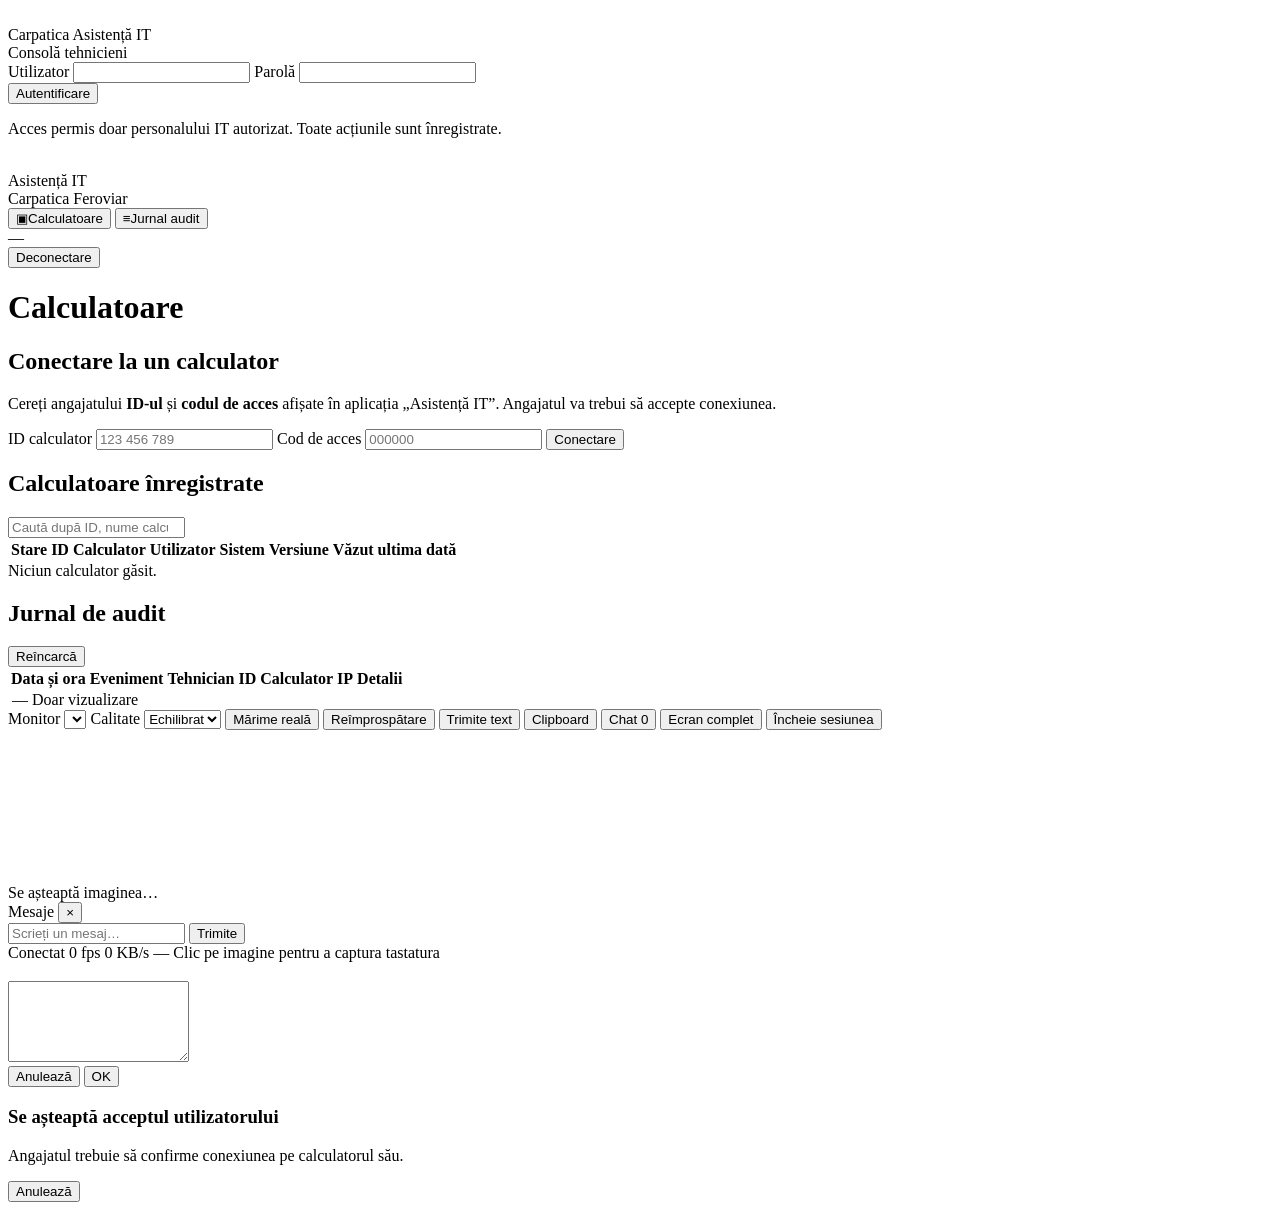
==== it-asistenta/server/static/index.html @ 68a85cca "Carpatica Asistență IT: server releu și consolă (în lucru) Co-Authored-By: Claude Opus 5.5 <noreply@" ====
<!doctype html>
<html lang="ro">
<head>
<meta charset="utf-8">
<meta name="viewport" content="width=device-width, initial-scale=1">
<title>Carpatica Asistență IT – Consolă</title>
<link rel="icon" href="/static/brand/logo.svg" type="image/svg+xml">
<link rel="stylesheet" href="/static/console.css">
<script src="/static/console.js" defer></script>
</head>
<body>

<!-- ============ Autentificare ============ -->
<section id="login-view" class="login-view hidden">
  <form id="login-form" class="login-card" autocomplete="on">
    <div class="login-brand">
      <img src="/static/brand/logo.svg" alt="" class="logo-lg">
      <div>
        <div class="brand-title">Carpatica Asistență IT</div>
        <div class="brand-sub">Consolă tehnicieni</div>
      </div>
    </div>
    <label>Utilizator
      <input id="login-user" name="username" autocomplete="username" required maxlength="64">
    </label>
    <label>Parolă
      <input id="login-pass" name="password" type="password" autocomplete="current-password" required>
    </label>
    <div id="login-error" class="form-error" role="alert"></div>
    <button type="submit" class="btn btn-primary btn-block" id="login-btn">Autentificare</button>
    <p class="login-note">Acces permis doar personalului IT autorizat. Toate acțiunile sunt înregistrate.</p>
  </form>
</section>

<!-- ============ Aplicație ============ -->
<div id="app-view" class="app-view hidden">
  <aside class="sidebar">
    <div class="side-brand">
      <img src="/static/brand/logo.svg" alt="" class="logo-sm">
      <div>
        <div class="brand-title">Asistență IT</div>
        <div class="brand-sub">Carpatica Feroviar</div>
      </div>
    </div>
    <nav class="side-nav">
      <button class="nav-item active" data-tab="agents"><span class="nav-ico">▣</span>Calculatoare</button>
      <button class="nav-item" data-tab="audit"><span class="nav-ico">≡</span>Jurnal audit</button>
    </nav>
    <div class="side-foot">
      <div class="side-user"><span class="dot-user"></span><span id="me-name">—</span></div>
      <button id="logout-btn" class="btn btn-ghost-dark btn-sm">Deconectare</button>
    </div>
  </aside>

  <main class="main">
    <header class="topbar">
      <h1 id="page-title">Calculatoare</h1>
      <div class="topbar-right"><span class="signal-bar"></span><span id="clock" class="muted-light"></span></div>
    </header>

    <!-- Tab calculatoare -->
    <section id="tab-agents" class="tab">
      <div class="card connect-card">
        <h2>Conectare la un calculator</h2>
        <p class="muted">Cereți angajatului <b>ID-ul</b> și <b>codul de acces</b> afișate în aplicația „Asistență IT”. Angajatul va trebui să accepte conexiunea.</p>
        <form id="connect-form" class="connect-form" autocomplete="off">
          <label>ID calculator
            <input id="c-id" inputmode="numeric" placeholder="123 456 789" maxlength="11" required>
          </label>
          <label>Cod de acces
            <input id="c-code" inputmode="numeric" placeholder="000000" maxlength="7" required>
          </label>
          <button class="btn btn-accent" type="submit">Conectare</button>
        </form>
        <div id="connect-error" class="form-error" role="alert"></div>
      </div>

      <div class="card">
        <div class="card-head">
          <h2>Calculatoare înregistrate <span id="agents-count" class="pill"></span></h2>
          <input id="agent-search" class="search" type="search" placeholder="Caută după ID, nume calculator sau utilizator…">
        </div>
        <div class="table-wrap">
          <table class="tbl" id="agents-table">
            <thead><tr><th>Stare</th><th>ID</th><th>Calculator</th><th>Utilizator</th><th>Sistem</th><th>Versiune</th><th>Văzut ultima dată</th><th></th></tr></thead>
            <tbody></tbody>
          </table>
          <div id="agents-empty" class="empty hidden">Niciun calculator găsit.</div>
        </div>
      </div>
    </section>

    <!-- Tab audit -->
    <section id="tab-audit" class="tab hidden">
      <div class="card">
        <div class="card-head">
          <h2>Jurnal de audit</h2>
          <button id="audit-refresh" class="btn btn-secondary btn-sm">Reîncarcă</button>
        </div>
        <div class="table-wrap">
          <table class="tbl" id="audit-table">
            <thead><tr><th>Data și ora</th><th>Eveniment</th><th>Tehnician</th><th>ID</th><th>Calculator</th><th>IP</th><th>Detalii</th></tr></thead>
            <tbody></tbody>
          </table>
        </div>
      </div>
    </section>
  </main>
</div>

<!-- ============ Sesiune ============ -->
<div id="session-view" class="session-view hidden">
  <div class="sess-toolbar">
    <div class="sess-title">
      <img src="/static/brand/logo.svg" alt="" class="logo-xs">
      <span id="sess-host">—</span>
      <span id="sess-viewonly" class="badge badge-warn hidden">Doar vizualizare</span>
    </div>
    <div class="sess-tools">
      <label class="tool-label">Monitor <select id="sel-monitor"></select></label>
      <label class="tool-label">Calitate
        <select id="sel-quality">
          <option value="fast">Rapid</option>
          <option value="balanced" selected>Echilibrat</option>
          <option value="quality">Calitate</option>
        </select>
      </label>
      <button class="tbtn" id="btn-actual" title="Afișează la mărimea reală">Mărime reală</button>
      <button class="tbtn" id="btn-refresh" title="Reîmprospătează imaginea">Reîmprospătare</button>
      <button class="tbtn" id="btn-text" title="Tastează un text pe calculatorul la distanță">Trimite text</button>
      <button class="tbtn" id="btn-clip" title="Trimite clipboard-ul local">Clipboard</button>
      <button class="tbtn" id="btn-chat" title="Mesaje">Chat <span id="chat-unread" class="unread hidden">0</span></button>
      <button class="tbtn" id="btn-fs" title="Ecran complet">Ecran complet</button>
      <button class="tbtn tbtn-danger" id="btn-end">Încheie sesiunea</button>
    </div>
  </div>
  <div class="sess-body">
    <div id="screen-wrap" class="screen-wrap">
      <canvas id="screen" tabindex="0"></canvas>
      <div id="screen-msg" class="screen-msg">Se așteaptă imaginea…</div>
    </div>
    <aside id="chat-panel" class="chat-panel hidden">
      <div class="chat-head">Mesaje <button class="x" id="chat-close" aria-label="Închide">×</button></div>
      <div id="chat-log" class="chat-log"></div>
      <form id="chat-form" class="chat-form">
        <input id="chat-input" placeholder="Scrieți un mesaj…" maxlength="2000" autocomplete="off">
        <button class="btn btn-primary btn-sm" type="submit">Trimite</button>
      </form>
    </aside>
  </div>
  <div class="sess-status">
    <span id="st-state" class="st-dot">Conectat</span>
    <span id="st-fps">0 fps</span>
    <span id="st-kbps">0 KB/s</span>
    <span id="st-res">—</span>
    <span class="muted-light st-hint">Clic pe imagine pentru a captura tastatura</span>
  </div>
</div>

<!-- ============ Dialoguri ============ -->
<div id="modal" class="modal-back hidden">
  <div class="modal" role="dialog" aria-modal="true">
    <h3 id="modal-title"></h3>
    <p id="modal-text" class="muted"></p>
    <textarea id="modal-input" class="hidden" rows="5"></textarea>
    <div class="modal-actions">
      <button id="modal-cancel" class="btn btn-secondary">Anulează</button>
      <button id="modal-ok" class="btn btn-primary">OK</button>
    </div>
  </div>
</div>

<div id="waiting" class="modal-back hidden">
  <div class="modal waiting">
    <div class="spinner"></div>
    <h3>Se așteaptă acceptul utilizatorului</h3>
    <p class="muted" id="waiting-text">Angajatul trebuie să confirme conexiunea pe calculatorul său.</p>
    <div class="modal-actions"><button id="waiting-cancel" class="btn btn-secondary">Anulează</button></div>
  </div>
</div>

<div id="toasts" class="toasts"></div>
</body>
</html>
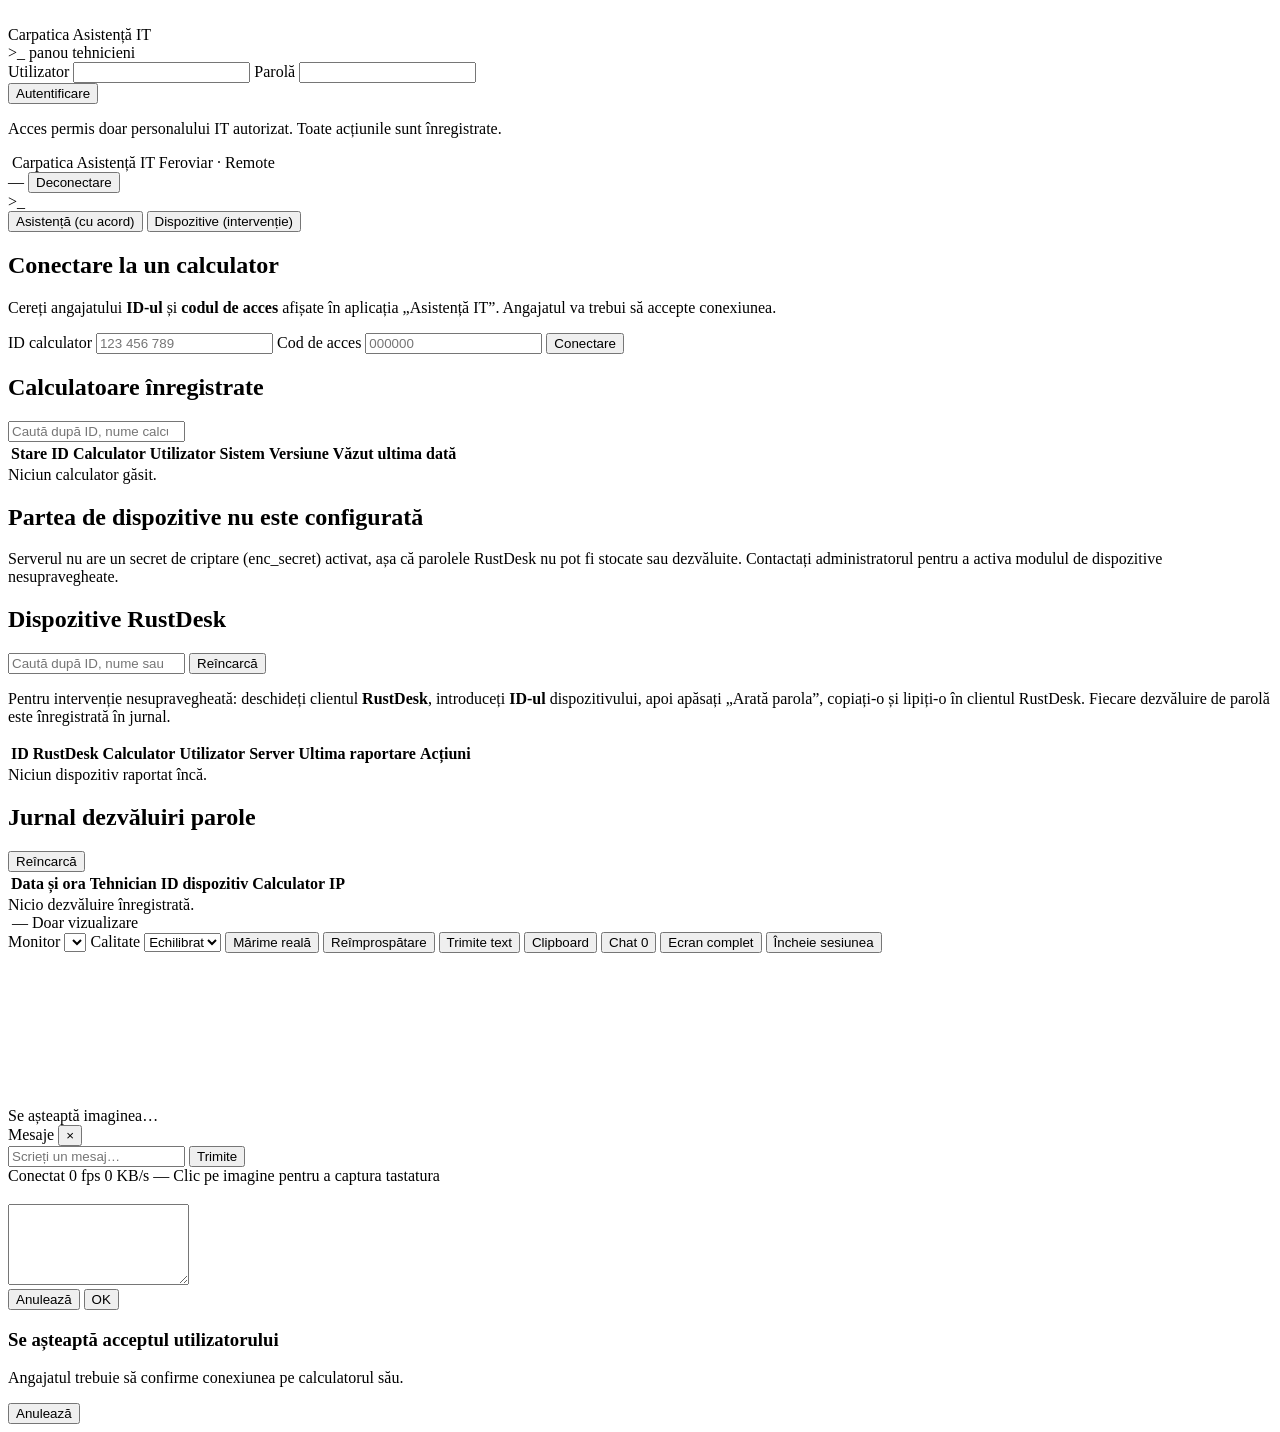
==== commit 50bcdbca: "Remote unificat (faza 1): panou web unificat + instalator unic pe laptop Panou web (it-asistenta/ser" ====
--- a/it-asistenta/server/static/index.html
+++ b/it-asistenta/server/static/index.html
@@ -3,12 +3,21 @@
 <head>
 <meta charset="utf-8">
 <meta name="viewport" content="width=device-width, initial-scale=1">
-<title>Carpatica Asistență IT – Consolă</title>
+<title>Carpatica Asistență IT – Panou tehnicieni</title>
 <link rel="icon" href="/static/brand/logo.svg" type="image/svg+xml">
 <link rel="stylesheet" href="/static/console.css">
 <script src="/static/console.js" defer></script>
 </head>
 <body>
+
+<!-- Fundal animat discret (chihlimbar feroviar) -->
+<div class="fx-bg" aria-hidden="true">
+  <span class="fx-aurora"></span>
+  <span class="fx-grid"></span>
+  <span class="fx-rails"></span>
+  <span class="fx-loco"></span>
+  <span class="fx-scan"></span>
+</div>
 
 <!-- ============ Autentificare ============ -->
 <section id="login-view" class="login-view hidden">
@@ -17,7 +26,7 @@
       <img src="/static/brand/logo.svg" alt="" class="logo-lg">
       <div>
         <div class="brand-title">Carpatica Asistență IT</div>
-        <div class="brand-sub">Consolă tehnicieni</div>
+        <div class="brand-sub">&gt;_ panou tehnicieni</div>
       </div>
     </div>
     <label>Utilizator
@@ -34,43 +43,47 @@
 
 <!-- ============ Aplicație ============ -->
 <div id="app-view" class="app-view hidden">
-  <aside class="sidebar">
-    <div class="side-brand">
-      <img src="/static/brand/logo.svg" alt="" class="logo-sm">
-      <div>
-        <div class="brand-title">Asistență IT</div>
-        <div class="brand-sub">Carpatica Feroviar</div>
-      </div>
-    </div>
-    <nav class="side-nav">
-      <button class="nav-item active" data-tab="agents"><span class="nav-ico">▣</span>Calculatoare</button>
-      <button class="nav-item" data-tab="audit"><span class="nav-ico">≡</span>Jurnal audit</button>
-    </nav>
-    <div class="side-foot">
-      <div class="side-user"><span class="dot-user"></span><span id="me-name">—</span></div>
-      <button id="logout-btn" class="btn btn-ghost-dark btn-sm">Deconectare</button>
-    </div>
-  </aside>
+  <!-- bară aplicație -->
+  <header class="appbar">
+    <div class="appbar-left">
+      <span class="app-brand">
+        <img src="/static/brand/logo.svg" alt="" class="app-logo">
+        <span class="app-name">Carpatica Asistență IT
+          <span class="app-sub">Feroviar · Remote</span>
+        </span>
+      </span>
+    </div>
+    <div class="appbar-right">
+      <span class="signal-bar" aria-hidden="true"></span>
+      <span id="clock" class="appbar-clock"></span>
+      <span class="appbar-user"><span class="dot-user"></span><span id="me-name">—</span></span>
+      <button id="logout-btn" class="btn btn-ghost btn-sm">Deconectare</button>
+    </div>
+  </header>
+
+  <!-- bară de comandă: taburi (șine feroviare) -->
+  <nav class="commandbar" role="tablist">
+    <span class="cmd-prompt">&gt;_</span>
+    <div class="menutabs">
+      <button class="menutab active" role="tab" data-tab="agents">Asistență (cu acord)</button>
+      <button class="menutab" role="tab" data-tab="devices">Dispozitive (intervenție)</button>
+    </div>
+  </nav>
 
   <main class="main">
-    <header class="topbar">
-      <h1 id="page-title">Calculatoare</h1>
-      <div class="topbar-right"><span class="signal-bar"></span><span id="clock" class="muted-light"></span></div>
-    </header>
-
-    <!-- Tab calculatoare -->
+    <!-- ======= Tab Asistență ======= -->
     <section id="tab-agents" class="tab">
       <div class="card connect-card">
         <h2>Conectare la un calculator</h2>
         <p class="muted">Cereți angajatului <b>ID-ul</b> și <b>codul de acces</b> afișate în aplicația „Asistență IT”. Angajatul va trebui să accepte conexiunea.</p>
         <form id="connect-form" class="connect-form" autocomplete="off">
           <label>ID calculator
-            <input id="c-id" inputmode="numeric" placeholder="123 456 789" maxlength="11" required>
+            <input id="c-id" class="mono" inputmode="numeric" placeholder="123 456 789" maxlength="11" required>
           </label>
           <label>Cod de acces
-            <input id="c-code" inputmode="numeric" placeholder="000000" maxlength="7" required>
+            <input id="c-code" class="mono" inputmode="numeric" placeholder="000000" maxlength="7" required>
           </label>
-          <button class="btn btn-accent" type="submit">Conectare</button>
+          <button class="btn btn-primary" type="submit">Conectare</button>
         </form>
         <div id="connect-error" class="form-error" role="alert"></div>
       </div>
@@ -90,25 +103,49 @@
       </div>
     </section>
 
-    <!-- Tab audit -->
-    <section id="tab-audit" class="tab hidden">
+    <!-- ======= Tab Dispozitive ======= -->
+    <section id="tab-devices" class="tab hidden">
+      <div id="devices-disabled" class="card alert-card hidden">
+        <h2>Partea de dispozitive nu este configurată</h2>
+        <p class="muted">Serverul nu are un secret de criptare (<span class="mono">enc_secret</span>) activat, așa că parolele RustDesk nu pot fi stocate sau dezvăluite. Contactați administratorul pentru a activa modulul de dispozitive nesupravegheate.</p>
+      </div>
+
+      <div id="devices-card" class="card">
+        <div class="card-head">
+          <h2>Dispozitive RustDesk <span id="devices-count" class="pill"></span></h2>
+          <div class="head-actions">
+            <input id="device-search" class="search" type="search" placeholder="Caută după ID, nume sau utilizator…">
+            <button id="devices-refresh" class="btn btn-secondary btn-sm">Reîncarcă</button>
+          </div>
+        </div>
+        <p class="muted connect-note">Pentru intervenție nesupravegheată: deschideți clientul <b>RustDesk</b>, introduceți <b>ID-ul</b> dispozitivului, apoi apăsați „Arată parola”, copiați-o și lipiți-o în clientul RustDesk. Fiecare dezvăluire de parolă este înregistrată în jurnal.</p>
+        <div class="table-wrap">
+          <table class="tbl" id="devices-table">
+            <thead><tr><th>ID RustDesk</th><th>Calculator</th><th>Utilizator</th><th>Server</th><th>Ultima raportare</th><th>Acțiuni</th></tr></thead>
+            <tbody></tbody>
+          </table>
+          <div id="devices-empty" class="empty hidden">Niciun dispozitiv raportat încă.</div>
+        </div>
+      </div>
+
       <div class="card">
         <div class="card-head">
-          <h2>Jurnal de audit</h2>
-          <button id="audit-refresh" class="btn btn-secondary btn-sm">Reîncarcă</button>
+          <h2>Jurnal dezvăluiri parole</h2>
+          <button id="reveal-refresh" class="btn btn-secondary btn-sm">Reîncarcă</button>
         </div>
         <div class="table-wrap">
-          <table class="tbl" id="audit-table">
-            <thead><tr><th>Data și ora</th><th>Eveniment</th><th>Tehnician</th><th>ID</th><th>Calculator</th><th>IP</th><th>Detalii</th></tr></thead>
+          <table class="tbl" id="reveal-table">
+            <thead><tr><th>Data și ora</th><th>Tehnician</th><th>ID dispozitiv</th><th>Calculator</th><th>IP</th></tr></thead>
             <tbody></tbody>
           </table>
+          <div id="reveal-empty" class="empty hidden">Nicio dezvăluire înregistrată.</div>
         </div>
       </div>
     </section>
   </main>
 </div>
 
-<!-- ============ Sesiune ============ -->
+<!-- ============ Sesiune live ============ -->
 <div id="session-view" class="session-view hidden">
   <div class="sess-toolbar">
     <div class="sess-title">
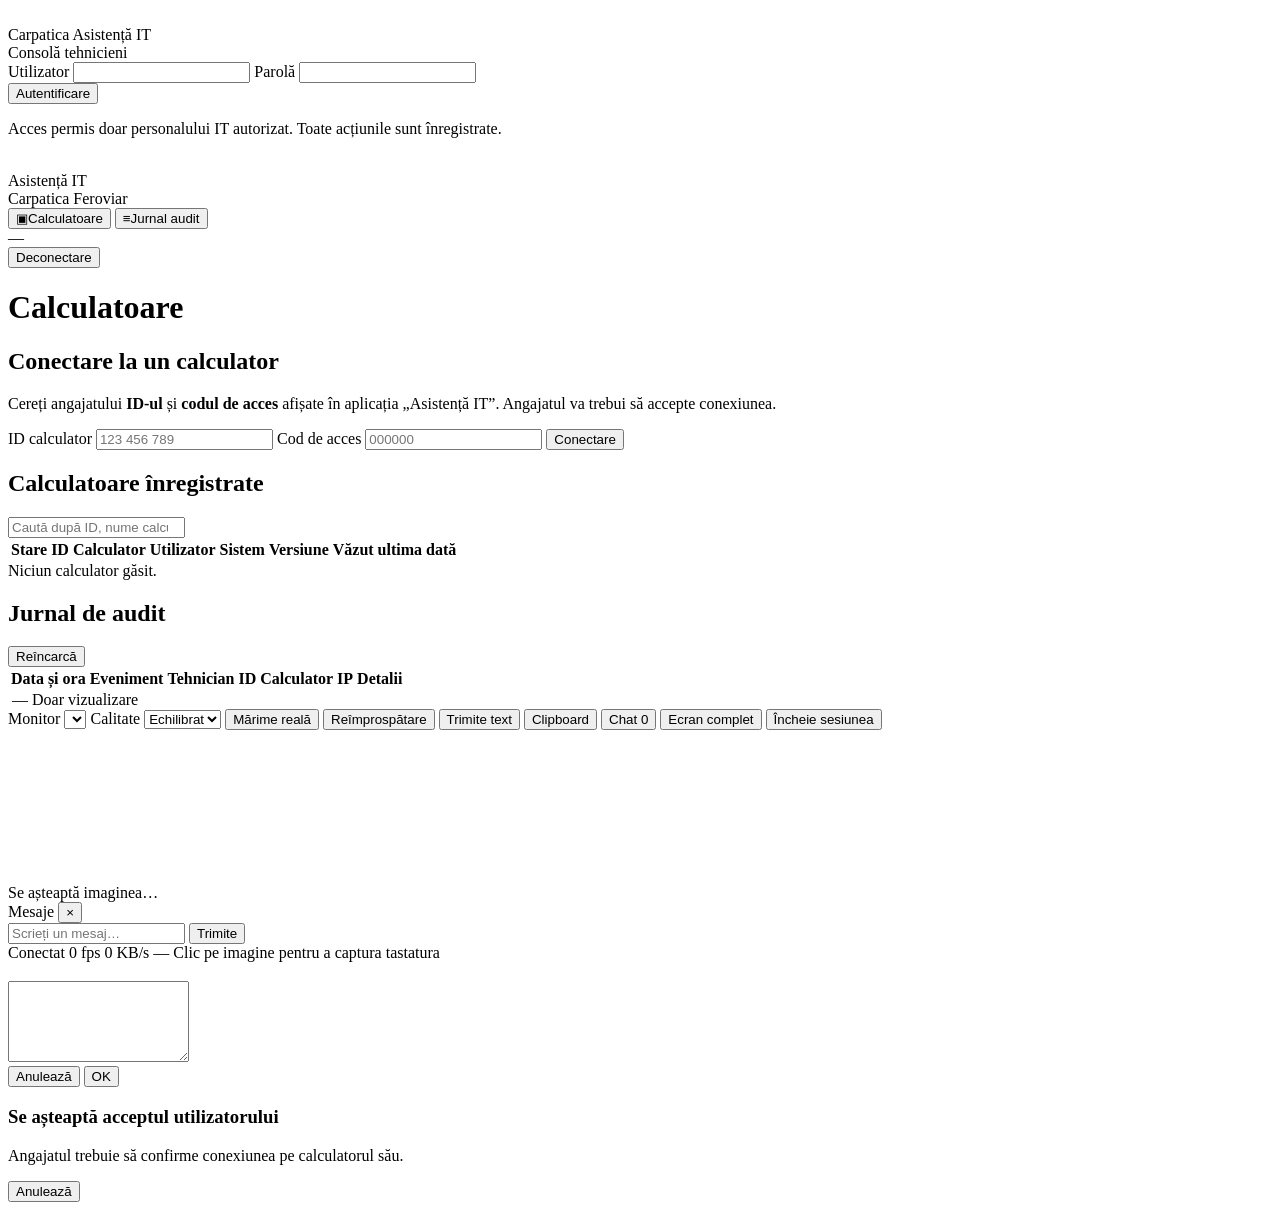
==== commit 8553abec: "Pictograme inspirate din logo Carpatica (arc C + munti + tricolor) + favicon/icoane .exe Set coerent" ====
--- a/it-asistenta/server/static/index.html
+++ b/it-asistenta/server/static/index.html
@@ -3,21 +3,13 @@
 <head>
 <meta charset="utf-8">
 <meta name="viewport" content="width=device-width, initial-scale=1">
-<title>Carpatica Asistență IT – Panou tehnicieni</title>
-<link rel="icon" href="/static/brand/logo.svg" type="image/svg+xml">
+<title>Carpatica Asistență IT – Consolă</title>
+<link rel="icon" type="image/png" sizes="256x256" href="/static/brand/icon.png">
+<link rel="icon" href="/static/brand/icon.svg" type="image/svg+xml">
 <link rel="stylesheet" href="/static/console.css">
 <script src="/static/console.js" defer></script>
 </head>
 <body>
-
-<!-- Fundal animat discret (chihlimbar feroviar) -->
-<div class="fx-bg" aria-hidden="true">
-  <span class="fx-aurora"></span>
-  <span class="fx-grid"></span>
-  <span class="fx-rails"></span>
-  <span class="fx-loco"></span>
-  <span class="fx-scan"></span>
-</div>
 
 <!-- ============ Autentificare ============ -->
 <section id="login-view" class="login-view hidden">
@@ -26,7 +18,7 @@
       <img src="/static/brand/logo.svg" alt="" class="logo-lg">
       <div>
         <div class="brand-title">Carpatica Asistență IT</div>
-        <div class="brand-sub">&gt;_ panou tehnicieni</div>
+        <div class="brand-sub">Consolă tehnicieni</div>
       </div>
     </div>
     <label>Utilizator
@@ -43,47 +35,43 @@
 
 <!-- ============ Aplicație ============ -->
 <div id="app-view" class="app-view hidden">
-  <!-- bară aplicație -->
-  <header class="appbar">
-    <div class="appbar-left">
-      <span class="app-brand">
-        <img src="/static/brand/logo.svg" alt="" class="app-logo">
-        <span class="app-name">Carpatica Asistență IT
-          <span class="app-sub">Feroviar · Remote</span>
-        </span>
-      </span>
+  <aside class="sidebar">
+    <div class="side-brand">
+      <img src="/static/brand/logo.svg" alt="" class="logo-sm">
+      <div>
+        <div class="brand-title">Asistență IT</div>
+        <div class="brand-sub">Carpatica Feroviar</div>
+      </div>
     </div>
-    <div class="appbar-right">
-      <span class="signal-bar" aria-hidden="true"></span>
-      <span id="clock" class="appbar-clock"></span>
-      <span class="appbar-user"><span class="dot-user"></span><span id="me-name">—</span></span>
-      <button id="logout-btn" class="btn btn-ghost btn-sm">Deconectare</button>
+    <nav class="side-nav">
+      <button class="nav-item active" data-tab="agents"><span class="nav-ico">▣</span>Calculatoare</button>
+      <button class="nav-item" data-tab="audit"><span class="nav-ico">≡</span>Jurnal audit</button>
+    </nav>
+    <div class="side-foot">
+      <div class="side-user"><span class="dot-user"></span><span id="me-name">—</span></div>
+      <button id="logout-btn" class="btn btn-ghost-dark btn-sm">Deconectare</button>
     </div>
-  </header>
-
-  <!-- bară de comandă: taburi (șine feroviare) -->
-  <nav class="commandbar" role="tablist">
-    <span class="cmd-prompt">&gt;_</span>
-    <div class="menutabs">
-      <button class="menutab active" role="tab" data-tab="agents">Asistență (cu acord)</button>
-      <button class="menutab" role="tab" data-tab="devices">Dispozitive (intervenție)</button>
-    </div>
-  </nav>
+  </aside>
 
   <main class="main">
-    <!-- ======= Tab Asistență ======= -->
+    <header class="topbar">
+      <h1 id="page-title">Calculatoare</h1>
+      <div class="topbar-right"><span class="signal-bar"></span><span id="clock" class="muted-light"></span></div>
+    </header>
+
+    <!-- Tab calculatoare -->
     <section id="tab-agents" class="tab">
       <div class="card connect-card">
         <h2>Conectare la un calculator</h2>
         <p class="muted">Cereți angajatului <b>ID-ul</b> și <b>codul de acces</b> afișate în aplicația „Asistență IT”. Angajatul va trebui să accepte conexiunea.</p>
         <form id="connect-form" class="connect-form" autocomplete="off">
           <label>ID calculator
-            <input id="c-id" class="mono" inputmode="numeric" placeholder="123 456 789" maxlength="11" required>
+            <input id="c-id" inputmode="numeric" placeholder="123 456 789" maxlength="11" required>
           </label>
           <label>Cod de acces
-            <input id="c-code" class="mono" inputmode="numeric" placeholder="000000" maxlength="7" required>
+            <input id="c-code" inputmode="numeric" placeholder="000000" maxlength="7" required>
           </label>
-          <button class="btn btn-primary" type="submit">Conectare</button>
+          <button class="btn btn-accent" type="submit">Conectare</button>
         </form>
         <div id="connect-error" class="form-error" role="alert"></div>
       </div>
@@ -103,49 +91,25 @@
       </div>
     </section>
 
-    <!-- ======= Tab Dispozitive ======= -->
-    <section id="tab-devices" class="tab hidden">
-      <div id="devices-disabled" class="card alert-card hidden">
-        <h2>Partea de dispozitive nu este configurată</h2>
-        <p class="muted">Serverul nu are un secret de criptare (<span class="mono">enc_secret</span>) activat, așa că parolele RustDesk nu pot fi stocate sau dezvăluite. Contactați administratorul pentru a activa modulul de dispozitive nesupravegheate.</p>
-      </div>
-
-      <div id="devices-card" class="card">
+    <!-- Tab audit -->
+    <section id="tab-audit" class="tab hidden">
+      <div class="card">
         <div class="card-head">
-          <h2>Dispozitive RustDesk <span id="devices-count" class="pill"></span></h2>
-          <div class="head-actions">
-            <input id="device-search" class="search" type="search" placeholder="Caută după ID, nume sau utilizator…">
-            <button id="devices-refresh" class="btn btn-secondary btn-sm">Reîncarcă</button>
-          </div>
+          <h2>Jurnal de audit</h2>
+          <button id="audit-refresh" class="btn btn-secondary btn-sm">Reîncarcă</button>
         </div>
-        <p class="muted connect-note">Pentru intervenție nesupravegheată: deschideți clientul <b>RustDesk</b>, introduceți <b>ID-ul</b> dispozitivului, apoi apăsați „Arată parola”, copiați-o și lipiți-o în clientul RustDesk. Fiecare dezvăluire de parolă este înregistrată în jurnal.</p>
         <div class="table-wrap">
-          <table class="tbl" id="devices-table">
-            <thead><tr><th>ID RustDesk</th><th>Calculator</th><th>Utilizator</th><th>Server</th><th>Ultima raportare</th><th>Acțiuni</th></tr></thead>
+          <table class="tbl" id="audit-table">
+            <thead><tr><th>Data și ora</th><th>Eveniment</th><th>Tehnician</th><th>ID</th><th>Calculator</th><th>IP</th><th>Detalii</th></tr></thead>
             <tbody></tbody>
           </table>
-          <div id="devices-empty" class="empty hidden">Niciun dispozitiv raportat încă.</div>
-        </div>
-      </div>
-
-      <div class="card">
-        <div class="card-head">
-          <h2>Jurnal dezvăluiri parole</h2>
-          <button id="reveal-refresh" class="btn btn-secondary btn-sm">Reîncarcă</button>
-        </div>
-        <div class="table-wrap">
-          <table class="tbl" id="reveal-table">
-            <thead><tr><th>Data și ora</th><th>Tehnician</th><th>ID dispozitiv</th><th>Calculator</th><th>IP</th></tr></thead>
-            <tbody></tbody>
-          </table>
-          <div id="reveal-empty" class="empty hidden">Nicio dezvăluire înregistrată.</div>
         </div>
       </div>
     </section>
   </main>
 </div>
 
-<!-- ============ Sesiune live ============ -->
+<!-- ============ Sesiune ============ -->
 <div id="session-view" class="session-view hidden">
   <div class="sess-toolbar">
     <div class="sess-title">
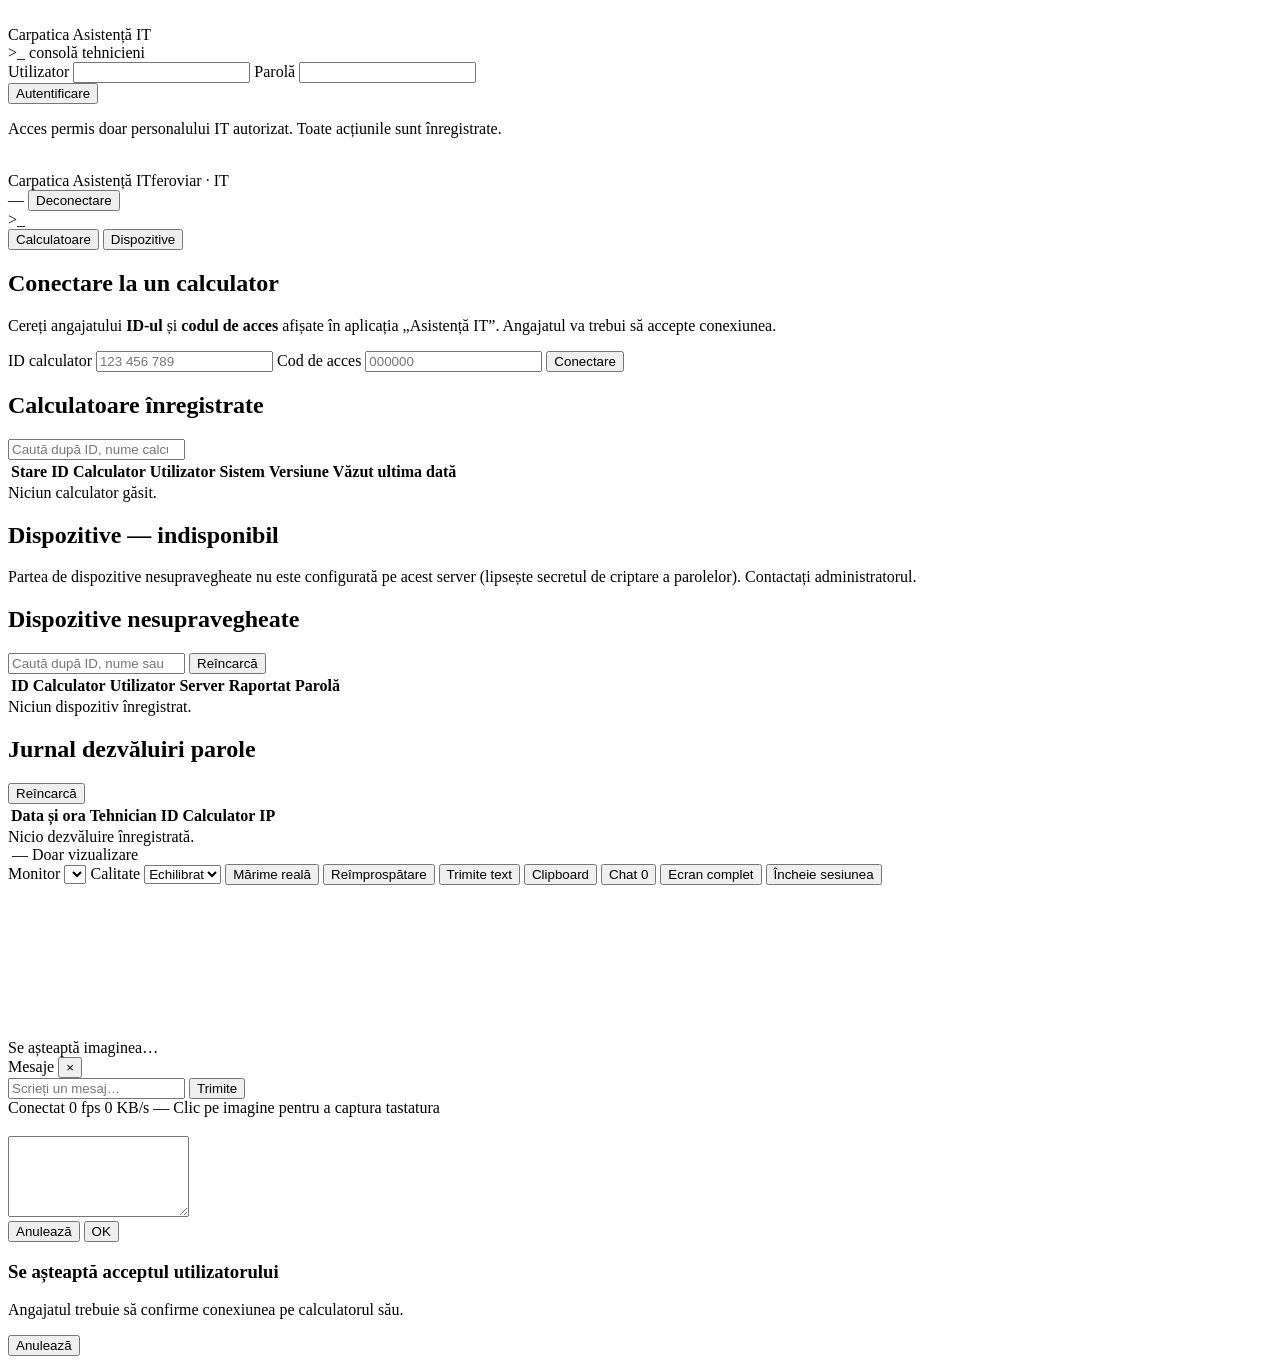
==== commit 51bb6c04: "it-asistenta: repara consola (ecran negru) - index.html resincronizat cu JS/CSS index.html ramasese " ====
--- a/it-asistenta/server/static/index.html
+++ b/it-asistenta/server/static/index.html
@@ -11,6 +11,15 @@
 </head>
 <body>
 
+<!-- ============ Fundal animat ============ -->
+<div class="fx-bg" aria-hidden="true">
+  <span class="fx-aurora"></span>
+  <span class="fx-grid"></span>
+  <span class="fx-rails"></span>
+  <span class="fx-loco"></span>
+  <span class="fx-scan"></span>
+</div>
+
 <!-- ============ Autentificare ============ -->
 <section id="login-view" class="login-view hidden">
   <form id="login-form" class="login-card" autocomplete="on">
@@ -18,7 +27,7 @@
       <img src="/static/brand/logo.svg" alt="" class="logo-lg">
       <div>
         <div class="brand-title">Carpatica Asistență IT</div>
-        <div class="brand-sub">Consolă tehnicieni</div>
+        <div class="brand-sub">&gt;_ consolă tehnicieni</div>
       </div>
     </div>
     <label>Utilizator
@@ -35,35 +44,35 @@
 
 <!-- ============ Aplicație ============ -->
 <div id="app-view" class="app-view hidden">
-  <aside class="sidebar">
-    <div class="side-brand">
-      <img src="/static/brand/logo.svg" alt="" class="logo-sm">
-      <div>
-        <div class="brand-title">Asistență IT</div>
-        <div class="brand-sub">Carpatica Feroviar</div>
-      </div>
-    </div>
-    <nav class="side-nav">
-      <button class="nav-item active" data-tab="agents"><span class="nav-ico">▣</span>Calculatoare</button>
-      <button class="nav-item" data-tab="audit"><span class="nav-ico">≡</span>Jurnal audit</button>
-    </nav>
-    <div class="side-foot">
-      <div class="side-user"><span class="dot-user"></span><span id="me-name">—</span></div>
-      <button id="logout-btn" class="btn btn-ghost-dark btn-sm">Deconectare</button>
-    </div>
-  </aside>
+  <header class="appbar">
+    <div class="appbar-left">
+      <div class="app-brand">
+        <img src="/static/brand/icon.svg" alt="" class="app-logo">
+        <div class="app-name">Carpatica Asistență IT<span class="app-sub">feroviar · IT</span></div>
+      </div>
+    </div>
+    <div class="appbar-right">
+      <span class="signal-bar" aria-hidden="true"></span>
+      <span id="clock" class="appbar-clock"></span>
+      <span class="appbar-user"><span class="dot-user"></span><span id="me-name">—</span></span>
+      <button id="logout-btn" class="btn btn-secondary btn-sm">Deconectare</button>
+    </div>
+  </header>
+
+  <nav class="commandbar">
+    <span class="cmd-prompt">&gt;_</span>
+    <div class="menutabs">
+      <button class="menutab active" data-tab="agents">Calculatoare</button>
+      <button class="menutab" data-tab="devices">Dispozitive</button>
+    </div>
+  </nav>
 
   <main class="main">
-    <header class="topbar">
-      <h1 id="page-title">Calculatoare</h1>
-      <div class="topbar-right"><span class="signal-bar"></span><span id="clock" class="muted-light"></span></div>
-    </header>
-
-    <!-- Tab calculatoare -->
+    <!-- Tab calculatoare (asistență cu acord) -->
     <section id="tab-agents" class="tab">
       <div class="card connect-card">
         <h2>Conectare la un calculator</h2>
-        <p class="muted">Cereți angajatului <b>ID-ul</b> și <b>codul de acces</b> afișate în aplicația „Asistență IT”. Angajatul va trebui să accepte conexiunea.</p>
+        <p class="muted connect-note">Cereți angajatului <b>ID-ul</b> și <b>codul de acces</b> afișate în aplicația „Asistență IT”. Angajatul va trebui să accepte conexiunea.</p>
         <form id="connect-form" class="connect-form" autocomplete="off">
           <label>ID calculator
             <input id="c-id" inputmode="numeric" placeholder="123 456 789" maxlength="11" required>
@@ -71,7 +80,7 @@
           <label>Cod de acces
             <input id="c-code" inputmode="numeric" placeholder="000000" maxlength="7" required>
           </label>
-          <button class="btn btn-accent" type="submit">Conectare</button>
+          <button class="btn btn-primary" type="submit">Conectare</button>
         </form>
         <div id="connect-error" class="form-error" role="alert"></div>
       </div>
@@ -91,18 +100,41 @@
       </div>
     </section>
 
-    <!-- Tab audit -->
-    <section id="tab-audit" class="tab hidden">
+    <!-- Tab dispozitive (intervenție nesupravegheată) -->
+    <section id="tab-devices" class="tab hidden">
+      <div id="devices-disabled" class="card alert-card hidden">
+        <h2>Dispozitive — indisponibil</h2>
+        <p class="muted">Partea de dispozitive nesupravegheate nu este configurată pe acest server (lipsește secretul de criptare a parolelor). Contactați administratorul.</p>
+      </div>
+
+      <div id="devices-card" class="card">
+        <div class="card-head">
+          <h2>Dispozitive nesupravegheate <span id="devices-count" class="pill"></span></h2>
+          <div class="head-actions">
+            <input id="device-search" class="search" type="search" placeholder="Caută după ID, nume sau utilizator…">
+            <button id="devices-refresh" class="btn btn-secondary btn-sm">Reîncarcă</button>
+          </div>
+        </div>
+        <div class="table-wrap">
+          <table class="tbl" id="devices-table">
+            <thead><tr><th>ID</th><th>Calculator</th><th>Utilizator</th><th>Server</th><th>Raportat</th><th>Parolă</th></tr></thead>
+            <tbody></tbody>
+          </table>
+          <div id="devices-empty" class="empty hidden">Niciun dispozitiv înregistrat.</div>
+        </div>
+      </div>
+
       <div class="card">
         <div class="card-head">
-          <h2>Jurnal de audit</h2>
-          <button id="audit-refresh" class="btn btn-secondary btn-sm">Reîncarcă</button>
+          <h2>Jurnal dezvăluiri parole</h2>
+          <button id="reveal-refresh" class="btn btn-secondary btn-sm">Reîncarcă</button>
         </div>
         <div class="table-wrap">
-          <table class="tbl" id="audit-table">
-            <thead><tr><th>Data și ora</th><th>Eveniment</th><th>Tehnician</th><th>ID</th><th>Calculator</th><th>IP</th><th>Detalii</th></tr></thead>
+          <table class="tbl" id="reveal-table">
+            <thead><tr><th>Data și ora</th><th>Tehnician</th><th>ID</th><th>Calculator</th><th>IP</th></tr></thead>
             <tbody></tbody>
           </table>
+          <div id="reveal-empty" class="empty hidden">Nicio dezvăluire înregistrată.</div>
         </div>
       </div>
     </section>
@@ -113,7 +145,7 @@
 <div id="session-view" class="session-view hidden">
   <div class="sess-toolbar">
     <div class="sess-title">
-      <img src="/static/brand/logo.svg" alt="" class="logo-xs">
+      <img src="/static/brand/icon.svg" alt="" class="logo-xs">
       <span id="sess-host">—</span>
       <span id="sess-viewonly" class="badge badge-warn hidden">Doar vizualizare</span>
     </div>
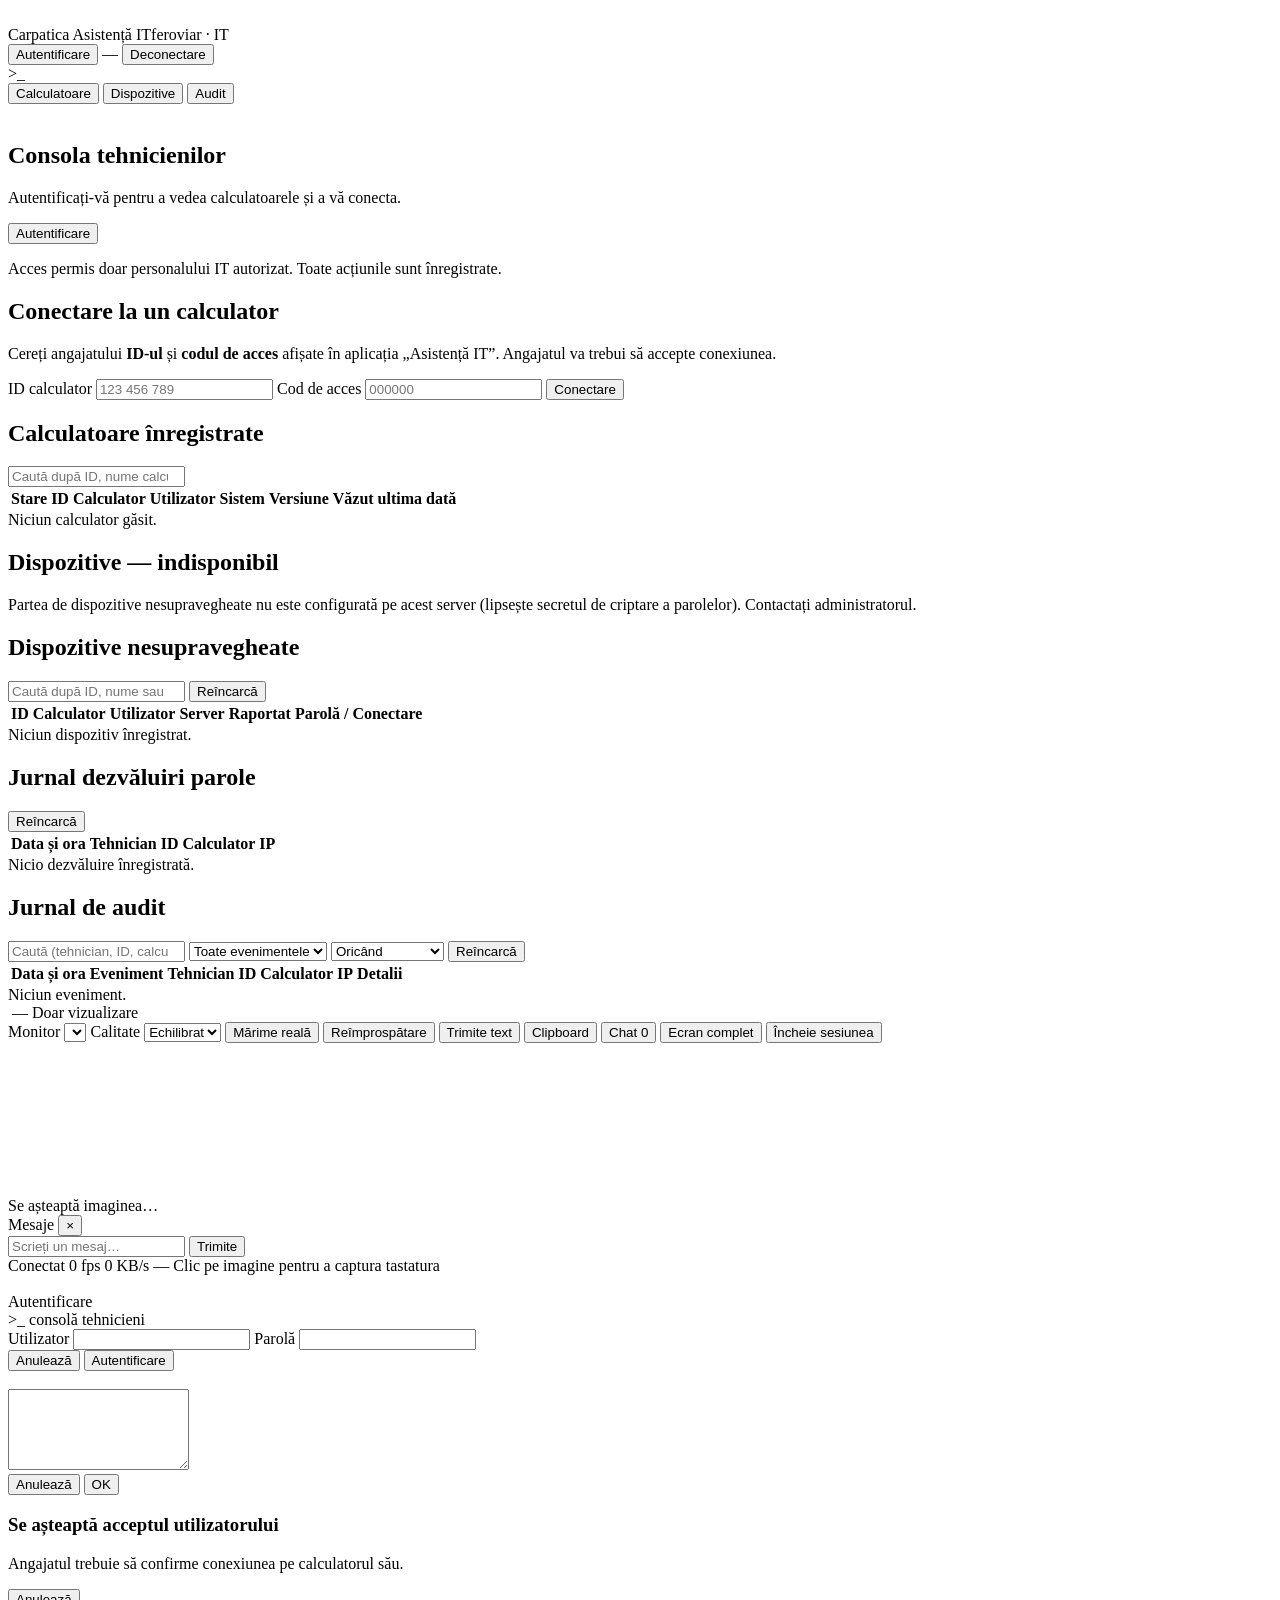
==== commit 76cfec7c: "it-asistenta/consola: login sus-dreapta (deschidere „ca user normal") + tab Audit - Consola se desch" ====
--- a/it-asistenta/server/static/index.html
+++ b/it-asistenta/server/static/index.html
@@ -20,29 +20,7 @@
   <span class="fx-scan"></span>
 </div>
 
-<!-- ============ Autentificare ============ -->
-<section id="login-view" class="login-view hidden">
-  <form id="login-form" class="login-card" autocomplete="on">
-    <div class="login-brand">
-      <img src="/static/brand/logo.svg" alt="" class="logo-lg">
-      <div>
-        <div class="brand-title">Carpatica Asistență IT</div>
-        <div class="brand-sub">&gt;_ consolă tehnicieni</div>
-      </div>
-    </div>
-    <label>Utilizator
-      <input id="login-user" name="username" autocomplete="username" required maxlength="64">
-    </label>
-    <label>Parolă
-      <input id="login-pass" name="password" type="password" autocomplete="current-password" required>
-    </label>
-    <div id="login-error" class="form-error" role="alert"></div>
-    <button type="submit" class="btn btn-primary btn-block" id="login-btn">Autentificare</button>
-    <p class="login-note">Acces permis doar personalului IT autorizat. Toate acțiunile sunt înregistrate.</p>
-  </form>
-</section>
-
-<!-- ============ Aplicație ============ -->
+<!-- ============ Aplicație (mereu vizibilă; login-ul deblochează) ============ -->
 <div id="app-view" class="app-view hidden">
   <header class="appbar">
     <div class="appbar-left">
@@ -54,8 +32,13 @@
     <div class="appbar-right">
       <span class="signal-bar" aria-hidden="true"></span>
       <span id="clock" class="appbar-clock"></span>
-      <span class="appbar-user"><span class="dot-user"></span><span id="me-name">—</span></span>
-      <button id="logout-btn" class="btn btn-secondary btn-sm">Deconectare</button>
+      <!-- delogat: buton de autentificare -->
+      <button id="login-open" class="btn btn-primary btn-sm">Autentificare</button>
+      <!-- logat: utilizator + deconectare -->
+      <span id="auth-user" class="appbar-user hidden">
+        <span class="dot-user"></span><span id="me-name">—</span>
+        <button id="logout-btn" class="btn btn-secondary btn-sm">Deconectare</button>
+      </span>
     </div>
   </header>
 
@@ -64,80 +47,123 @@
     <div class="menutabs">
       <button class="menutab active" data-tab="agents">Calculatoare</button>
       <button class="menutab" data-tab="devices">Dispozitive</button>
+      <button class="menutab" data-tab="audit">Audit</button>
     </div>
   </nav>
 
   <main class="main">
-    <!-- Tab calculatoare (asistență cu acord) -->
-    <section id="tab-agents" class="tab">
-      <div class="card connect-card">
-        <h2>Conectare la un calculator</h2>
-        <p class="muted connect-note">Cereți angajatului <b>ID-ul</b> și <b>codul de acces</b> afișate în aplicația „Asistență IT”. Angajatul va trebui să accepte conexiunea.</p>
-        <form id="connect-form" class="connect-form" autocomplete="off">
-          <label>ID calculator
-            <input id="c-id" inputmode="numeric" placeholder="123 456 789" maxlength="11" required>
-          </label>
-          <label>Cod de acces
-            <input id="c-code" inputmode="numeric" placeholder="000000" maxlength="7" required>
-          </label>
-          <button class="btn btn-primary" type="submit">Conectare</button>
-        </form>
-        <div id="connect-error" class="form-error" role="alert"></div>
-      </div>
-
-      <div class="card">
-        <div class="card-head">
-          <h2>Calculatoare înregistrate <span id="agents-count" class="pill"></span></h2>
-          <input id="agent-search" class="search" type="search" placeholder="Caută după ID, nume calculator sau utilizator…">
-        </div>
-        <div class="table-wrap">
-          <table class="tbl" id="agents-table">
-            <thead><tr><th>Stare</th><th>ID</th><th>Calculator</th><th>Utilizator</th><th>Sistem</th><th>Versiune</th><th>Văzut ultima dată</th><th></th></tr></thead>
-            <tbody></tbody>
-          </table>
-          <div id="agents-empty" class="empty hidden">Niciun calculator găsit.</div>
-        </div>
+    <!-- Poartă de autentificare (delogat) -->
+    <section id="auth-gate" class="auth-gate hidden">
+      <div class="auth-card">
+        <img src="/static/brand/logo.svg" alt="" class="logo-lg">
+        <h2>Consola tehnicienilor</h2>
+        <p class="muted">Autentificați-vă pentru a vedea calculatoarele și a vă conecta.</p>
+        <button id="auth-gate-btn" class="btn btn-primary">Autentificare</button>
+        <p class="login-note">Acces permis doar personalului IT autorizat. Toate acțiunile sunt înregistrate.</p>
       </div>
     </section>
 
-    <!-- Tab dispozitive (intervenție nesupravegheată) -->
-    <section id="tab-devices" class="tab hidden">
-      <div id="devices-disabled" class="card alert-card hidden">
-        <h2>Dispozitive — indisponibil</h2>
-        <p class="muted">Partea de dispozitive nesupravegheate nu este configurată pe acest server (lipsește secretul de criptare a parolelor). Contactați administratorul.</p>
-      </div>
-
-      <div id="devices-card" class="card">
-        <div class="card-head">
-          <h2>Dispozitive nesupravegheate <span id="devices-count" class="pill"></span></h2>
-          <div class="head-actions">
-            <input id="device-search" class="search" type="search" placeholder="Caută după ID, nume sau utilizator…">
-            <button id="devices-refresh" class="btn btn-secondary btn-sm">Reîncarcă</button>
-          </div>
-        </div>
-        <div class="table-wrap">
-          <table class="tbl" id="devices-table">
-            <thead><tr><th>ID</th><th>Calculator</th><th>Utilizator</th><th>Server</th><th>Raportat</th><th>Parolă</th></tr></thead>
-            <tbody></tbody>
-          </table>
-          <div id="devices-empty" class="empty hidden">Niciun dispozitiv înregistrat.</div>
-        </div>
-      </div>
-
-      <div class="card">
-        <div class="card-head">
-          <h2>Jurnal dezvăluiri parole</h2>
-          <button id="reveal-refresh" class="btn btn-secondary btn-sm">Reîncarcă</button>
-        </div>
-        <div class="table-wrap">
-          <table class="tbl" id="reveal-table">
-            <thead><tr><th>Data și ora</th><th>Tehnician</th><th>ID</th><th>Calculator</th><th>IP</th></tr></thead>
-            <tbody></tbody>
-          </table>
-          <div id="reveal-empty" class="empty hidden">Nicio dezvăluire înregistrată.</div>
-        </div>
-      </div>
-    </section>
+    <!-- Conținut (logat) -->
+    <div id="app-tabs" class="hidden">
+      <!-- Tab calculatoare (asistență cu acord) -->
+      <section id="tab-agents" class="tab">
+        <div class="card connect-card">
+          <h2>Conectare la un calculator</h2>
+          <p class="muted connect-note">Cereți angajatului <b>ID-ul</b> și <b>codul de acces</b> afișate în aplicația „Asistență IT”. Angajatul va trebui să accepte conexiunea.</p>
+          <form id="connect-form" class="connect-form" autocomplete="off">
+            <label>ID calculator
+              <input id="c-id" inputmode="numeric" placeholder="123 456 789" maxlength="11" required>
+            </label>
+            <label>Cod de acces
+              <input id="c-code" inputmode="numeric" placeholder="000000" maxlength="7" required>
+            </label>
+            <button class="btn btn-primary" type="submit">Conectare</button>
+          </form>
+          <div id="connect-error" class="form-error" role="alert"></div>
+        </div>
+
+        <div class="card">
+          <div class="card-head">
+            <h2>Calculatoare înregistrate <span id="agents-count" class="pill"></span></h2>
+            <input id="agent-search" class="search" type="search" placeholder="Caută după ID, nume calculator sau utilizator…">
+          </div>
+          <div class="table-wrap">
+            <table class="tbl" id="agents-table">
+              <thead><tr><th>Stare</th><th>ID</th><th>Calculator</th><th>Utilizator</th><th>Sistem</th><th>Versiune</th><th>Văzut ultima dată</th><th></th></tr></thead>
+              <tbody></tbody>
+            </table>
+            <div id="agents-empty" class="empty hidden">Niciun calculator găsit.</div>
+          </div>
+        </div>
+      </section>
+
+      <!-- Tab dispozitive (intervenție nesupravegheată) -->
+      <section id="tab-devices" class="tab hidden">
+        <div id="devices-disabled" class="card alert-card hidden">
+          <h2>Dispozitive — indisponibil</h2>
+          <p class="muted">Partea de dispozitive nesupravegheate nu este configurată pe acest server (lipsește secretul de criptare a parolelor). Contactați administratorul.</p>
+        </div>
+
+        <div id="devices-card" class="card">
+          <div class="card-head">
+            <h2>Dispozitive nesupravegheate <span id="devices-count" class="pill"></span></h2>
+            <div class="head-actions">
+              <input id="device-search" class="search" type="search" placeholder="Caută după ID, nume sau utilizator…">
+              <button id="devices-refresh" class="btn btn-secondary btn-sm">Reîncarcă</button>
+            </div>
+          </div>
+          <div class="table-wrap">
+            <table class="tbl" id="devices-table">
+              <thead><tr><th>ID</th><th>Calculator</th><th>Utilizator</th><th>Server</th><th>Raportat</th><th>Parolă / Conectare</th></tr></thead>
+              <tbody></tbody>
+            </table>
+            <div id="devices-empty" class="empty hidden">Niciun dispozitiv înregistrat.</div>
+          </div>
+        </div>
+
+        <div class="card">
+          <div class="card-head">
+            <h2>Jurnal dezvăluiri parole</h2>
+            <button id="reveal-refresh" class="btn btn-secondary btn-sm">Reîncarcă</button>
+          </div>
+          <div class="table-wrap">
+            <table class="tbl" id="reveal-table">
+              <thead><tr><th>Data și ora</th><th>Tehnician</th><th>ID</th><th>Calculator</th><th>IP</th></tr></thead>
+              <tbody></tbody>
+            </table>
+            <div id="reveal-empty" class="empty hidden">Nicio dezvăluire înregistrată.</div>
+          </div>
+        </div>
+      </section>
+
+      <!-- Tab audit (structurat) -->
+      <section id="tab-audit" class="tab hidden">
+        <div class="card">
+          <div class="card-head">
+            <h2>Jurnal de audit <span id="audit-count" class="pill"></span></h2>
+            <div class="head-actions">
+              <input id="audit-search" class="search" type="search" placeholder="Caută (tehnician, ID, calculator, IP)…">
+              <select id="audit-type" class="audit-filter"><option value="">Toate evenimentele</option></select>
+              <select id="audit-range" class="audit-filter">
+                <option value="0">Oricând</option>
+                <option value="1">Ultimele 24h</option>
+                <option value="7">Ultimele 7 zile</option>
+                <option value="30">Ultimele 30 zile</option>
+              </select>
+              <button id="audit-refresh" class="btn btn-secondary btn-sm">Reîncarcă</button>
+            </div>
+          </div>
+          <div class="audit-stats" id="audit-stats"></div>
+          <div class="table-wrap">
+            <table class="tbl" id="audit-table">
+              <thead><tr><th>Data și ora</th><th>Eveniment</th><th>Tehnician</th><th>ID</th><th>Calculator</th><th>IP</th><th>Detalii</th></tr></thead>
+              <tbody></tbody>
+            </table>
+            <div id="audit-empty" class="empty hidden">Niciun eveniment.</div>
+          </div>
+        </div>
+      </section>
+    </div>
   </main>
 </div>
 
@@ -190,6 +216,30 @@
   </div>
 </div>
 
+<!-- ============ Login (modal, sus-dreapta) ============ -->
+<div id="login-modal" class="modal-back hidden">
+  <form id="login-form" class="modal login-modal" autocomplete="on">
+    <div class="login-brand">
+      <img src="/static/brand/logo.svg" alt="" class="logo-lg">
+      <div>
+        <div class="brand-title">Autentificare</div>
+        <div class="brand-sub">&gt;_ consolă tehnicieni</div>
+      </div>
+    </div>
+    <label>Utilizator
+      <input id="login-user" name="username" autocomplete="username" required maxlength="64">
+    </label>
+    <label>Parolă
+      <input id="login-pass" name="password" type="password" autocomplete="current-password" required>
+    </label>
+    <div id="login-error" class="form-error" role="alert"></div>
+    <div class="modal-actions">
+      <button type="button" id="login-cancel" class="btn btn-secondary">Anulează</button>
+      <button type="submit" class="btn btn-primary" id="login-btn">Autentificare</button>
+    </div>
+  </form>
+</div>
+
 <!-- ============ Dialoguri ============ -->
 <div id="modal" class="modal-back hidden">
   <div class="modal" role="dialog" aria-modal="true">
